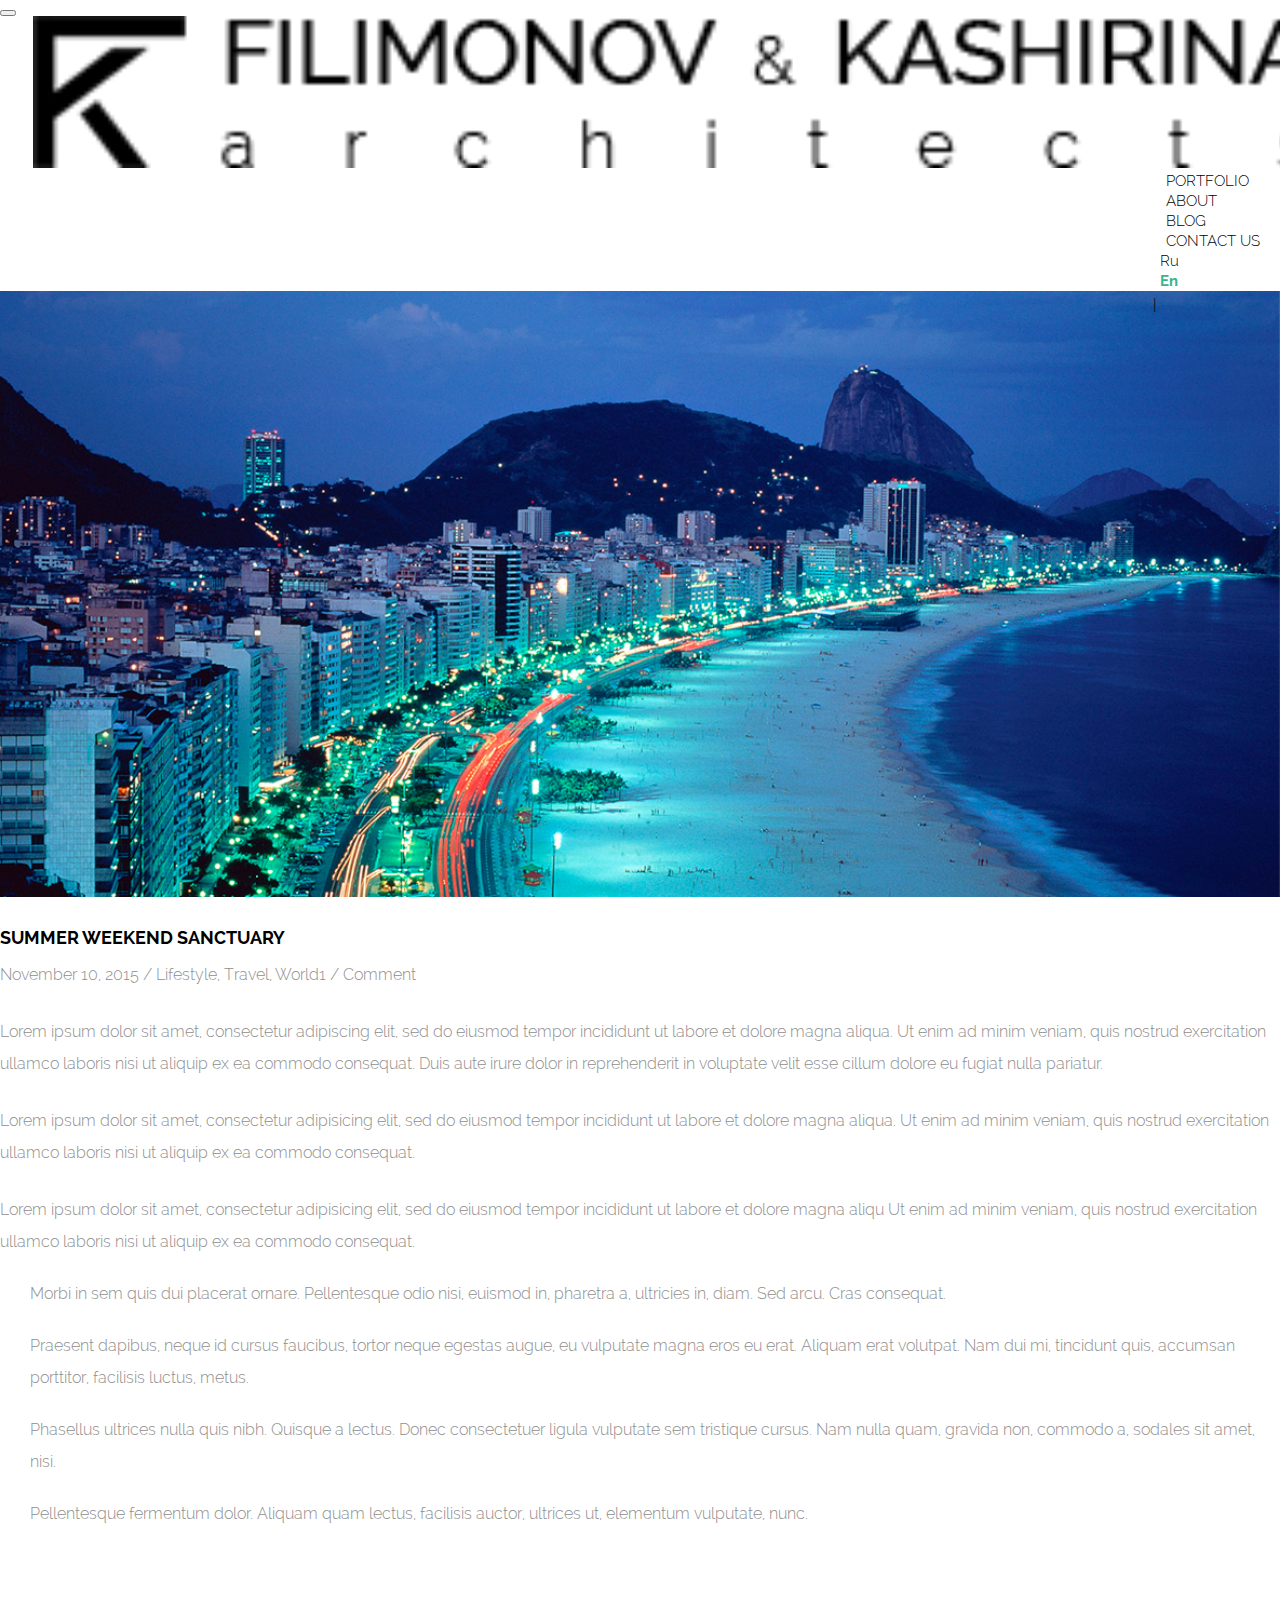
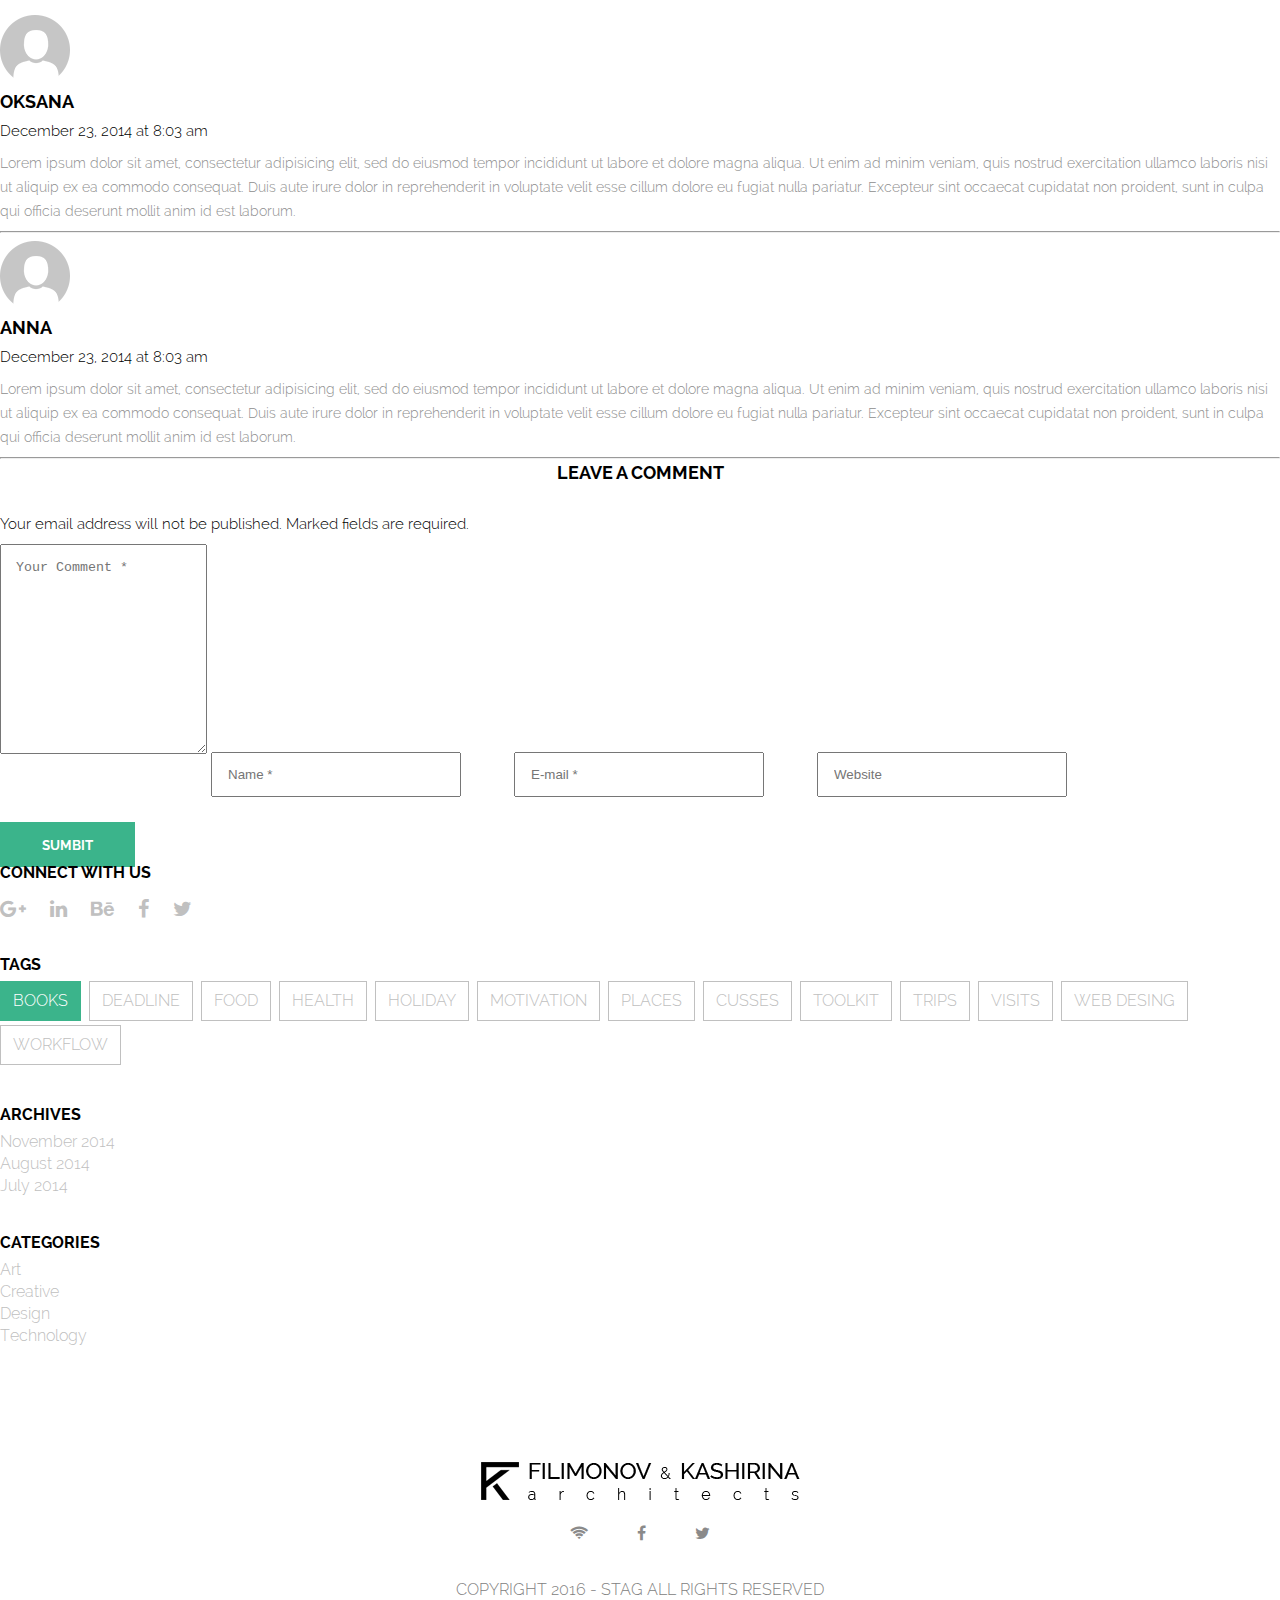
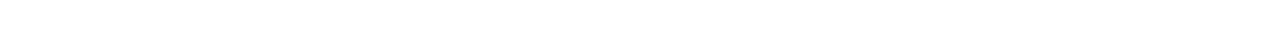
==== blog-item.html @ ca02584f "first commit" ====
<!DOCTYPE html>
<html lang="en">
    <head>
        <meta charset="utf-8">
        <meta http-equiv="X-UA-Compatible" content="IE=edge">
        <meta name="viewport" content="width=device-width, initial-scale=1">
        <!-- The above 3 meta tags *must* come first in the head; any other head content must come *after* these tags -->
        <title>Bootstrap 101 Template</title>


        <link rel="stylesheet" type="text/css" href="css/slick.css"/>
        <link rel="stylesheet" type="text/css" href="css/slick-theme.css"/>

        <!-- Latest compiled and minified CSS -->
        <link rel="stylesheet" href="https://maxcdn.bootstrapcdn.com/bootstrap/3.3.6/css/bootstrap.min.css" integrity="sha384-1q8mTJOASx8j1Au+a5WDVnPi2lkFfwwEAa8hDDdjZlpLegxhjVME1fgjWPGmkzs7" crossorigin="anonymous">

        <link rel="stylesheet" href="https://maxcdn.bootstrapcdn.com/font-awesome/4.5.0/css/font-awesome.min.css">
        
        <!-- bxSlider CSS file -->
        <link href="css/jquery.bxslider.css" rel="stylesheet" />

        <link rel="stylesheet" type="text/css" href="css/reset.css">
        <link rel="stylesheet" type="text/css" href="css/style.css">

        <!-- HTML5 shim and Respond.js for IE8 support of HTML5 elements and media queries -->
        <!-- WARNING: Respond.js doesn't work if you view the page via file:// -->
        <!--[if lt IE 9]>
        <script src="https://oss.maxcdn.com/html5shiv/3.7.2/html5shiv.min.js"></script>
        <script src="https://oss.maxcdn.com/respond/1.4.2/respond.min.js"></script>
        <![endif]-->
    </head>
    <body>
        <header>
            <nav class="navbar blog">
                <div class="container-fluid">
                    <!-- Brand and toggle get grouped for better mobile display -->
                    <div class="navbar-header">
                        <button type="button" class="navbar-toggle collapsed" data-toggle="collapse" data-target="#bs-example-navbar-collapse-1" aria-expanded="false">
                            <span class="sr-only">Toggle navigation</span>
                            <span class="icon-bar"></span>
                            <span class="icon-bar"></span>
                            <span class="icon-bar"></span>
                        </button>
                        <a class="navbar-brand" href="#"><img src="images/logo.png"></a>
                    </div>

                    <!-- Collect the nav links, forms, and other content for toggling -->
                    <div class="collapse navbar-collapse" id="bs-example-navbar-collapse-1">
                        <ul class="nav navbar-nav">
                            <li><a href="#">portfolio</a></li>
                            <li><a href="#">about</a></li>
                            <li><a href="#">blog</a></li>
                            <li><a href="#">contact us</a></li>
                            <li class="language hidden-xs"><a href="#">Ru</a></li>
                            <li class="language active-lang hidden-xs"><a href="#">En</a></li>
                        </ul>
                    </div><!-- /.navbar-collapse -->
                </div><!-- /.container-fluid -->
            </nav>
        </header>
        <main class="container-fluid about-main">
            <div class="col-lg-8 col-md-8 col-sm-8 col-xs-12">
                <div class="item-blog item-blog-com">
                    <img src="images/blog-img.png">
                    <h1>Summer Weekend Sanctuary</h1>
                    <span>November 10, 2015 / Lifestyle, Travel, World1 / Comment</span>
                    <p>Lorem ipsum dolor sit amet, consectetur adipiscing elit, sed do eiusmod tempor incididunt ut labore et dolore magna aliqua. Ut enim ad minim veniam, quis nostrud exercitation ullamco laboris nisi ut aliquip ex ea commodo consequat. Duis aute irure dolor in reprehenderit in voluptate velit esse cillum dolore eu fugiat nulla pariatur.</p>
                    <p>Lorem ipsum dolor sit amet, consectetur adipisicing elit, sed do eiusmod
                    tempor incididunt ut labore et dolore magna aliqua. Ut enim ad minim veniam,
                    quis nostrud exercitation ullamco laboris nisi ut aliquip ex ea commodo
                    consequat.</p>
                    <p>Lorem ipsum dolor sit amet, consectetur adipisicing elit, sed do eiusmod
                    tempor incididunt ut labore et dolore magna aliqu Ut enim ad minim veniam,
                    quis nostrud exercitation ullamco laboris nisi ut aliquip ex ea commodo
                    consequat.</p>
                    <ul>
                        <li>Morbi in sem quis dui placerat ornare. Pellentesque odio nisi, euismod in, pharetra a, ultricies in, diam. Sed arcu. Cras consequat.</li>
                        <li>Praesent dapibus, neque id cursus faucibus, tortor neque egestas augue, eu vulputate magna eros eu erat. Aliquam erat volutpat. Nam dui mi, tincidunt quis, accumsan porttitor, facilisis luctus, metus.</li>
                        <li>Phasellus ultrices nulla quis nibh. Quisque a lectus. Donec consectetuer ligula vulputate sem tristique cursus. Nam nulla quam, gravida non, commodo a, sodales sit amet, nisi.</li>
                        <li>Pellentesque fermentum dolor. Aliquam quam lectus, facilisis auctor, ultrices ut, elementum vulputate, nunc.</li>
                    </ul>
                </div>
                <div class="comments-blog">
                    <h1></h1>
                    <div class="media">
                        <div class="media-left">
                            <a href="#">
                                <img class="media-object" src="images/people.png" alt="...">
                            </a>
                        </div>
                        <div class="media-body">
                            <h4 class="media-heading">Oksana</h4>
                            <span>December 23, 2014 at 8:03 am</span>
                            <p>Lorem ipsum dolor sit amet, consectetur adipisicing elit, sed do eiusmod
                            tempor incididunt ut labore et dolore magna aliqua. Ut enim ad minim veniam,
                            quis nostrud exercitation ullamco laboris nisi ut aliquip ex ea commodo
                            consequat. Duis aute irure dolor in reprehenderit in voluptate velit esse
                            cillum dolore eu fugiat nulla pariatur. Excepteur sint occaecat cupidatat non
                            proident, sunt in culpa qui officia deserunt mollit anim id est laborum.</p>
                            <hr>
                        </div>
                    </div>
                    <div class="media">
                        <div class="media-left">
                            <a href="#">
                                <img class="media-object" src="images/people.png" alt="...">
                            </a>
                        </div>
                        <div class="media-body">
                            <h4 class="media-heading">Anna</h4>
                            <span>December 23, 2014 at 8:03 am</span>
                            <p>Lorem ipsum dolor sit amet, consectetur adipisicing elit, sed do eiusmod
                            tempor incididunt ut labore et dolore magna aliqua. Ut enim ad minim veniam,
                            quis nostrud exercitation ullamco laboris nisi ut aliquip ex ea commodo
                            consequat. Duis aute irure dolor in reprehenderit in voluptate velit esse
                            cillum dolore eu fugiat nulla pariatur. Excepteur sint occaecat cupidatat non
                            proident, sunt in culpa qui officia deserunt mollit anim id est laborum.</p>
                            <hr>
                        </div>
                    </div>
                    <h1>Leave a Comment</h1>
                    <span>Your email address will not be published. Marked fields are required.</span>
                    <form>
                        <textarea class="col-lg-12 col-md-12 col-sm-12 col-xs-12" placeholder="Your Comment *" required></textarea>
                        <input class="col-lg-4 col-md-12 col-sm-12 col-xs-12" type="text" placeholder="Name *" required>
                        <input class="col-lg-4 col-md-12 col-sm-12 col-xs-12" type="text" placeholder="E-mail *" required>
                        <input class="col-lg-4 col-md-12 col-sm-12 col-xs-12" type="text" placeholder="Website">
                        <div class="clearfix"></div>   
                        <button>sumbit</button>
                    </form>
                </div>
            </div>
            <div class="col-lg-4  col-md-4 col-sm-4 col-xs-12 side-bar hidden-xs">
                <div class="side-bar-block">
                    <h1>Connect with Us</h1>
                    <div class="icon">
                        <a href="#"><i class="fa fa-google-plus" aria-hidden="true"></i></a>
                        <a href="#"><i class="fa fa-linkedin" aria-hidden="true"></i></a>
                        <a href="#"><i class="fa fa-behance" aria-hidden="true"></i></a>
                        <a href="#"><i class="fa fa-facebook" aria-hidden="true"></i></a>
                        <a href="#"><i class="fa fa-twitter" aria-hidden="true"></i></a>
                    </div>
                </div>
                <div class="side-bar-block tags">
                    <h1>Tags</h1>
                    <ul>
                        <li class="active"><a href="#">BOOKS</a></li>
                        <li><a href="#">deadline</a></li>
                        <li><a href="#">food</a></li>
                        <li><a href="#">health</a></li>
                        <li><a href="#">holiday</a></li>
                        <li><a href="#">motivation</a></li>
                        <li><a href="#">places</a></li>
                        <li><a href="#">cusses</a></li>
                        <li><a href="#">toolkit</a></li>
                        <li><a href="#">trips</a></li>
                        <li><a href="#">visits</a></li>
                        <li><a href="#">web desing</a></li>
                        <li><a href="#">workflow</a></li>
                    </ul>
                    
                </div>
                <div class="side-bar-block">
                    <h1>ARCHIVES</h1>
                    <ul>
                        <li><a href="#">November 2014</a></li>
                        <li><a href="#">August 2014</a></li>
                        <li><a href="#">July 2014</a></li>
                    </ul>
                </div>
                <div class="side-bar-block">
                    <h1>CATEGORIES</h1>
                    <ul>
                        <li><a href="#">Art</a></li>
                        <li><a href="#">Creative</a></li>
                        <li><a href="#">Design</a></li>
                        <li><a href="#">Technology</a></li>
                    </ul>
                </div>
            </div>
        </main>
        <footer>
            <img src="images/logo.png">
            <section class="icon">
                <a href="#"><i class="fa fa-wifi"></i></a>
                <a href="#"><i class="fa fa-facebook"></i></a>
                <a href="#"><i class="fa fa-twitter"></i></a>
            </section>
            <p>copyright <span>2016</span> - stag all rights reserved</p>
        </footer>
        <!-- jQuery (necessary for Bootstrap's JavaScript plugins) -->
        <script src="https://ajax.googleapis.com/ajax/libs/jquery/1.11.3/jquery.min.js"></script>
        <script type="text/javascript" src="js/jquery-1.12.3.min.js"></script>
  
        <!-- Latest compiled and minified JavaScript -->
        <script src="https://maxcdn.bootstrapcdn.com/bootstrap/3.3.6/js/bootstrap.min.js" integrity="sha384-0mSbJDEHialfmuBBQP6A4Qrprq5OVfW37PRR3j5ELqxss1yVqOtnepnHVP9aJ7xS" crossorigin="anonymous"></script>
        
        <script type="text/javascript" src="js/slick.min.js"></script>
        <script type="text/javascript" src="js/main.js"></script>
    </body>
</html>
---- css/style.css ----
@font-face {
	font-family: 'Rl';
	src: url(../fonts/Raleway-Light.otf);
}

@font-face {
	font-family: 'RR';
	src: url(../fonts/Raleway-Regular.otf);
}

@font-face {
	font-family: 'RB';
	src: url(../fonts/Raleway-Bold.otf);
}

@font-face {
	font-family: 'RI';
	src: url(../fonts/Raleway-Italic.otf);
}

body {
	font-family: 'Rl';
}

/*TOP-NAV*/
.navbar {
	position: absolute;
	z-index: 99999;
	background-color: #fff;
	width: 100%;
	padding: 0 0 21px;
	margin: 0;
	border-radius: 0;
}

.navbar-brand {
	padding: 15px 0 0 33px;
}

.navbar-brand > img {
	width: 100%;
}

ul.navbar-nav {
	float: right;
}

ul.navbar-nav li {
	padding: 0 20px;
}

ul.navbar-nav li.language {
	padding: 0 11px 0 0;
	position: relative;
	left: 14px;
}

ul.navbar-nav li.language + .language:before {
	content: "|";
	position: absolute;
	left: -7px;
	top: 26px;
}

ul.navbar-nav li.language a {
	text-transform: inherit;
}

ul.navbar-nav li.language:last-of-type {
	padding-right: 0;
}

.navbar-nav > li > a {
	font-size: 15px;
	line-height: 20px;
	color: #000;
	text-transform: uppercase;
	padding: 25px 0 0 0;
}

.navbar-nav > li > a:hover,
.navbar-nav > li > a:visited,
.navbar-nav > li > a:active,
.navbar-nav > li > a:focus {
	border-bottom: 2px solid #000;
	background-color: transparent;
	outline: none;
}

.navbar-toggle .icon-bar {
	background: #000;
}

.active-lang a {
	font-family: 'RB' !important;
	color: #3bb48b !important;
}
/*TOP-NAV-END*/

/*SLIDER*/
.slider-sector {
	position: relative;
}

.slider-sector button {
	position: absolute;
	bottom: 33px;
	left: 33px;
	padding: 0;
	font-size: 15px;
	line-height: 20px;
	text-transform: uppercase;
	border: 0;
	background: transparent;
	outline: none;
	color: #000;
}
/*SLIDER-END*/
/*CONTACTS*/
.contacts img {
	display: block;
	margin: 86px auto 36px;
}

.contacts p {
	text-align: center;
	margin-bottom: 78px;
	color: #818181;
}
/*CONTACTS END*/
footer {
	padding: 75px 0  40px;
}

footer img {
	display: block;
	margin: 0 auto 25px;	
}
footer .icon {
	width: 141px;
	margin: 0 auto;
}
footer .icon a {
	color: #8a8a8a;
	transition: all .5s;
}

footer .icon a:first-of-type + a i {
	margin: 0 45px;
}

footer .icon a:first-of-type:hover {
	color: red;
}

footer .icon a:first-of-type + a:hover {
	color: #3B5998;
} 

footer .icon a:last-of-type:hover {
	color: #1da1f2;
}

footer p {
	text-transform: uppercase;
	text-align: center;
	margin-top: 35px;
	color: #818181;
	line-height: 26px;
}

/*PORTFOLIO*/
.portfolio-header {
	position: static;
}

.gallery .container-fluid, .gallery .container-fluid > div {
	padding: 0;
	position: relative;

}

.gallery .container-fluid > div img {
	width: 100%;
		vertical-align: top;
}

.gallery .container-fluid > div div {
	background: rgba(255,255,255,0);
	position: absolute;
	top: 0;
	left: 0;
	width: 100%;
	height: 100%;
	transition: all .5s;
}

.gallery .container-fluid > div div p {
	opacity: 0;
	transition: all .5s;
	font-size: 14px;
	text-align: center;
	text-transform: uppercase;
	color: #000;
	line-height: 34px;
    padding: 25% 0 0;
}

.gallery .container-fluid > div:hover div p {
	opacity: 1;
}

.gallery .container-fluid > div:hover div {
	background: rgba(255,255,255,.8);

} 

/*PORTFOLIO ITEM*/
.portfolio-slider {
	position: relative;
}

.portfolio-slider .bx-wrapper {
	opacity: 1;
}

.portfolio-slider .bx-controls.bx-has-pager {
	display: block;
	position: relative;
}

.portfolio-slider .bx-controls.bx-has-pager > div {
	padding: 0;
	top: -30px;
}

.portfolio-slider .bx-wrapper .bx-pager.bx-default-pager a {
	border: 2px solid #fff;
	background: transparent;
}

.bx-wrapper .bx-pager.bx-default-pager a:hover, .bx-wrapper .bx-pager.bx-default-pager a.active {
	background: #fff;
}

.about-item {
	margin: 40px;
}

.about-item h1 {
	font-family: 'RR';
	font-size: 24px;
	line-height: 12px;
	color: #262626;
	padding: 0 0 40px;
}

.about-item ul {
	padding-bottom: 20px;
}

.about-item ul li {
	font-family: 'RR';
	font-size: 18px;
	line-height: 22px;
	color: #262626;
	text-transform: uppercase;
}

.about-item ul li span {
	font-family: 'RL';
	text-transform: initial;
}

.about-item p {
	font-size: 16px;
	line-height: 22px;
	color: #8e8e8e;
	padding: 0 0 20px;
}


/*ABOUT*/
.about-log {
	height: 100vh;
	background: url(../images/about-log.png) no-repeat center;
	-webkit-background-size: cover;
	background-size: cover;
}

.about-main section {
	margin-top: 70px;
}

.about-main h1 {
	font-family: 'RB';
	font-size: 18px;
	line-height: 12px;
	text-align: center;
	text-transform: uppercase;
	padding: 0 0 25px;
}

section.our-story p {
	font-family: 'RR';
	font-size: 16px;
	line-height: 22px;
	color: #8e8e8e;
	padding-bottom: 28px;
}

section.our-team p {
	font-size: 16px;
	line-height: 22px;
	color: #8e8e8e;
	font-style: italic;
	text-align: center;
	padding-bottom: 28px;
}


section .inner-team {
	position: relative;
	margin: 0 0 28px;
}

section .inner-team img {
	width: 100%;
	cursor: pointer;
}

.team-hov {
	opacity: 0;
	background: #fff;
	width: 100%;
	height: 100%;
	position: absolute;
	top: 0;
	left: 0;
	transition: all .5s;
	cursor: pointer;

}

section .inner-team:hover .team-hov {
	opacity: .8;

}

.team-hov h2 {
	font-family: 'RB';
	font-size: 22px;
	line-height: 16px;
	color: #262626;
	text-align: center;
	text-transform: uppercase;
	padding: 31% 0 0;
}

section .team-hov p {
	font-size: 20px;
	font-size: 16px;
	color: #787878;
	font-style: normal;
}

section.our-team .modal {
	padding: 0 !important;
}

section.our-team .modal-dialog.modal-lg {
	width: 100%;
	margin: 0;
}

section.our-team .modal-dialog.modal-lg .modal-content {
	box-shadow: none;
	height: 100vh;
	border-radius: 0;
	border: 0;
}

section.our-team .modal-content img {
	-webkit-filter: grayscale(100%);
  	-moz-filter: grayscale(100%);
  	-ms-filter: grayscale(100%);
  	-o-filter: grayscale(100%);
  	filter: grayscale(100%);
 	filter: url(grayscale.svg); /* Firefox 4+ */
  	filter: gray; /* IE 6-9 */
  	display: block;
  	margin: 0 auto 17px;
}

section.our-team .modal-content p {
	font-style: normal;
	padding-bottom: 0;
}

section.our-team .modal-content .social {
	display: table;
	margin: 25px auto;
}

section.our-team .modal-content .social i {
	padding: 0 25px 0 0;
	cursor: pointer;
}

.black-hr {
	width: 62px;
	border-bottom: 3px solid #262626;
	margin: 25px auto;
}

.nav-tabs {
	width: 220px;
	margin: 70px auto 40px;
	border: 0;
}

.last-tabs {
	width: 244px;
}

.nav-tabs > li.active > a, .nav-tabs > li.active > a:focus, .nav-tabs > li.active > a:hover {
	font-family: 'RB';
    cursor: pointer;
    border: 0;
    border-bottom: 1px solid #262626;
}

.nav>li>a:focus, .nav>li>a:hover {

	background: transparent;
}

.nav-tabs > li {
	margin: 0;
}

.nav-tabs>li>a {
	border: 0;
	font-family: 'RB';
	color: #262626;
	padding: 10px 0 5px;
    margin: 0 15px;
}

.our-clients img {
	display: block;
	margin: 0 auto;
}

.honor-slider {
	height: 200px;
}

.honor-slider div {
	width: 100%;
}

.honor-slider img,
.honor-slider li {
	height: 200px;
	width: auto;
}

.first-slide img,
.second-slide img {
	width: 100%;
	height: 200px;
}

/*CONTACKTS*/
.navbar-cont {
	position: static;
}

.page-contackts {
	margin: 46px 0 0;
}

.page-contackts i {
	display: block;
	text-align: center;
	font-size: 30px;
	margin: 0 0 34px;
}

.page-contackts h2 {
	font-family: 'RB';
	font-size: 15px;
	line-height: 20px;
	color: #262626;
	text-align: center;
	text-transform: uppercase;
	padding: 0 0 20px;
}

.page-contackts h2 + p {
	font-size: 17px;
	line-height: 20px;
	color: #787878;
	text-align: center;
}

.page-contackts h1 {
	font-family: 'RB';
	font-size: 25px;
	line-height: 12px;
	color: #262626;
	text-align: center;
	text-transform: uppercase;
}

.page-contackts h1 + p {
	font-size: 16px;
	color: #787878;
	font-style: italic;
	text-align: center;
	padding: 20px 0 45px;
}

.page-contackts form {
	max-width: 772px;
	width: 100%;
	display: block;
	margin: 46px auto 0;
}

.page-contackts form > div:first-of-type {
	padding-left: 0;
}

.page-contackts form > div:first-of-type + div {
	padding-right: 0;
}

.page-contackts form > div input {
	max-width: 370px;
	width: 100%;
	height: 47px;
	border: 1px solid #d3d3d3;
}

.page-contackts form input {
	max-width: 772px;
	width: 100%;
	height: 47px;
	border: 1px solid #d3d3d3;
	display: block;
	margin: 0 auto 27px;
	outline: none;
	padding: 3px 0 0 20px;
}

.page-contackts form textarea {
	max-width: 772px;
	width: 100%;
	height: 210px;
	border: 1px solid #d3d3d3;
	display: block;
	margin: 0 auto;
	outline: none;
	padding: 15px 0 0 20px;
}

.page-contackts form button {
	width: 144px;
	height: 44px;
	border: 2px solid #242424;
	font-family: 'RB';
	font-size: 14px;
	color: #242424;
	background: transparent;
	float: right;
	margin-top: 45px;
}

.blog {
	position: static;
	margin-bottom: 40px;
}

.item-blog {
	margin: 0 0 40px;
}

.item-blog img {
	width: 100%;
}

.item-blog h1 {
	font-size: 26px;
	text-align: left;
	padding: 32px 0 15px;
}

.item-blog span {
	font-size: 23px;
	line-height: 32px;
	display: block;
	color: #8e8e8e;
}

.item-blog p {
	font-size: 23px;
	line-height: 32px;
	display: block;
	color: #8e8e8e;
	padding: 35px 0 20px ;
}

.item-blog a {
	font-size: 23px;
	color: #3bb48b;
	text-align: center;
	display: block;
	text-decoration: underline;
}

.item-blog a:hover {
	text-decoration: none;
}

.side-bar h1 {
	font-size: 16px;
	padding-bottom: 10px;
	text-align: left;
}

.side-bar .icon i {
	color: #c0c0c0;
	font-size: 20px;
	padding: 10px 20px 0 0;
}

.side-bar ul li {
	line-height: 22px;
}

.side-bar ul li a {
	color: #c0c0c0;
}

.side-bar-block {
	margin-bottom: 40px;
}

.tags ul li {
	border: 1px solid #c0c0c0;
	padding: 8px 12px;
	display: inline-block;
	text-transform: uppercase;
	margin: 0 4px 4px 0;
	transition: all .5s;
}

.tags ul li:hover,
.tags ul li.active {
	border-color: #3bb48b;
	background: #3bb48b;
}

.tags ul li:hover a,
.tags ul li.active a {
	color: #fff;
	text-decoration: none !important;
}

.item-blog ul {
	padding: 20px 0 0 30px;
}

.item-blog ul li {
    font-size: 23px;
    line-height: 32px;
    display: block;
    color: #8e8e8e;
    padding: 0 0 20px 0;
}

.item-blog-com p {
	padding: 25px 0 0;
}

.comments-blog h4 {
	font-family: 'RB';
    font-size: 18px;
    text-transform: uppercase;
    padding: 0 0 0;
    margin: 0;
    text-align: left;
}

.comments-blog span {
	font-size: 15px;
	line-height: 40px;
}

.comments-blog textarea {
	height: 210px;
	margin: 0 0 25px;
	padding: 15px 15px 0;
}

.comments-blog input {
	height: 45px;
	padding-left: 15px;
	max-width: 250px;
	width: 100%;
	margin: 0 49px 0 0;
}

.comments-blog input:last-of-type {
	margin: 0;
}

.comments-blog p {
	font-size: 14px;
	color: #8e8e8e;
	line-height: 24px;
}

.comments-blog button {
	width: 135px;
	height: 45px;
	border: 2px solid #3bb48b;
	background: #3bb48b;
	color: #fff;
	font-family: 'RB';
	text-transform: uppercase;
	transition: all .5s;
	margin: 25px 0 0;
}

.comments-blog button:hover {
	background-color: transparent;
	color: #3bb48b;
}

.portfolio-slider img {
	height: 100vh;
	max-width: auto;
}

.dropdown-menu {
    position: absolute;
    top: 72px;
    left: 0;
    z-index: 1000;
    display: none;
    float: left;
    min-width: 160px;
    padding: 0 0 5px;
    margin: 0;
    font-size: 14px;
    text-align: left;
    list-style: none;
    background-color: #fff;
    -webkit-background-clip: padding-box;
    background-clip: padding-box;
    border: 0;
	box-shadow: none;
	border-radius: 0;
	transition: all .5s;
}
.dropdown-menu>li>a, .dropdown-menu>li>a:focus, .dropdown-menu>li>a:hover {
	padding: 5px 0;
	background: transparent;
}
.nav .open>a, .nav .open>a:focus, .nav .open>a:hover {
    background-color: transparent;
    border-color: transparent;
}

@media (max-width: 1366px) {
	.item-blog h1 {
   		font-size: 18px;
	}

	.item-blog span {
	    font-size: 16px;
	}
	    .item-blog p {
    	font-size: 16px;
    	padding: 25px 0 0;
    }

    .item-blog a {
    	font-size: 14px;
    }

    .item-blog ul li {
	    font-size: 16px;
	}

	.tags ul li {
		font-size: 16px;
	}
}

@media (max-width: 1200px) {
	.comments-blog input {
		max-width: 100%;
		margin-bottom: 25px;
	}


}
/*MEDIA*/
@media (max-width: 993px) {
	ul.navbar-nav li {
		padding: 0 16px; 
	}

	.navbar-nav > li > a {
		font-size: 12px;
	}
}

@media only screen and (max-width: 768px) and (orientation: portrait) {

  body {
    display: none;
    background: url(../images/en.png) black;
    background-repeat: no-repeat; 
    background-position: center center; 
    background-size: cover; 
    -webkit-background-size: cover;
    background-attachment: fixed;
    }
}

@media (max-width: 768px) {
	.navbar-brand {
		padding: 15px 0 0 15px;
	}

	.navbar-toggle {
		margin: 16px 0 0 0;
	}

	ul.navbar-nav {
		float: none;
	}

	.slider-sector button {
		left: 15px;
	}

	.contacts img {
		margin: 36px auto;
	}

	.contacts p {
		margin-bottom: 0;
	}

	main + img {
		margin-top: 30px;
	}

	.page-contackts form > div:first-of-type,
	.page-contackts form > div:first-of-type + div {
		padding: 0;

	}


	.page-contackts form > div input {
		max-width: 772px;
	}
}



@media (max-width: 413px) {
	.navbar {
		padding: 0 0 9px;
	}

	.navbar-brand {
		width: 80%;
	}

	.navbar-toggle {
		margin: 11px 0 0 0;
	}

	footer img {
		max-width: 80%;
		width: 100%;
		padding: 0 15px;
	}

	.gallery .container-fluid > div div p {
		font-size: 12px;
		line-height: 21px;
	}


} 


/*MEDIA-END*/
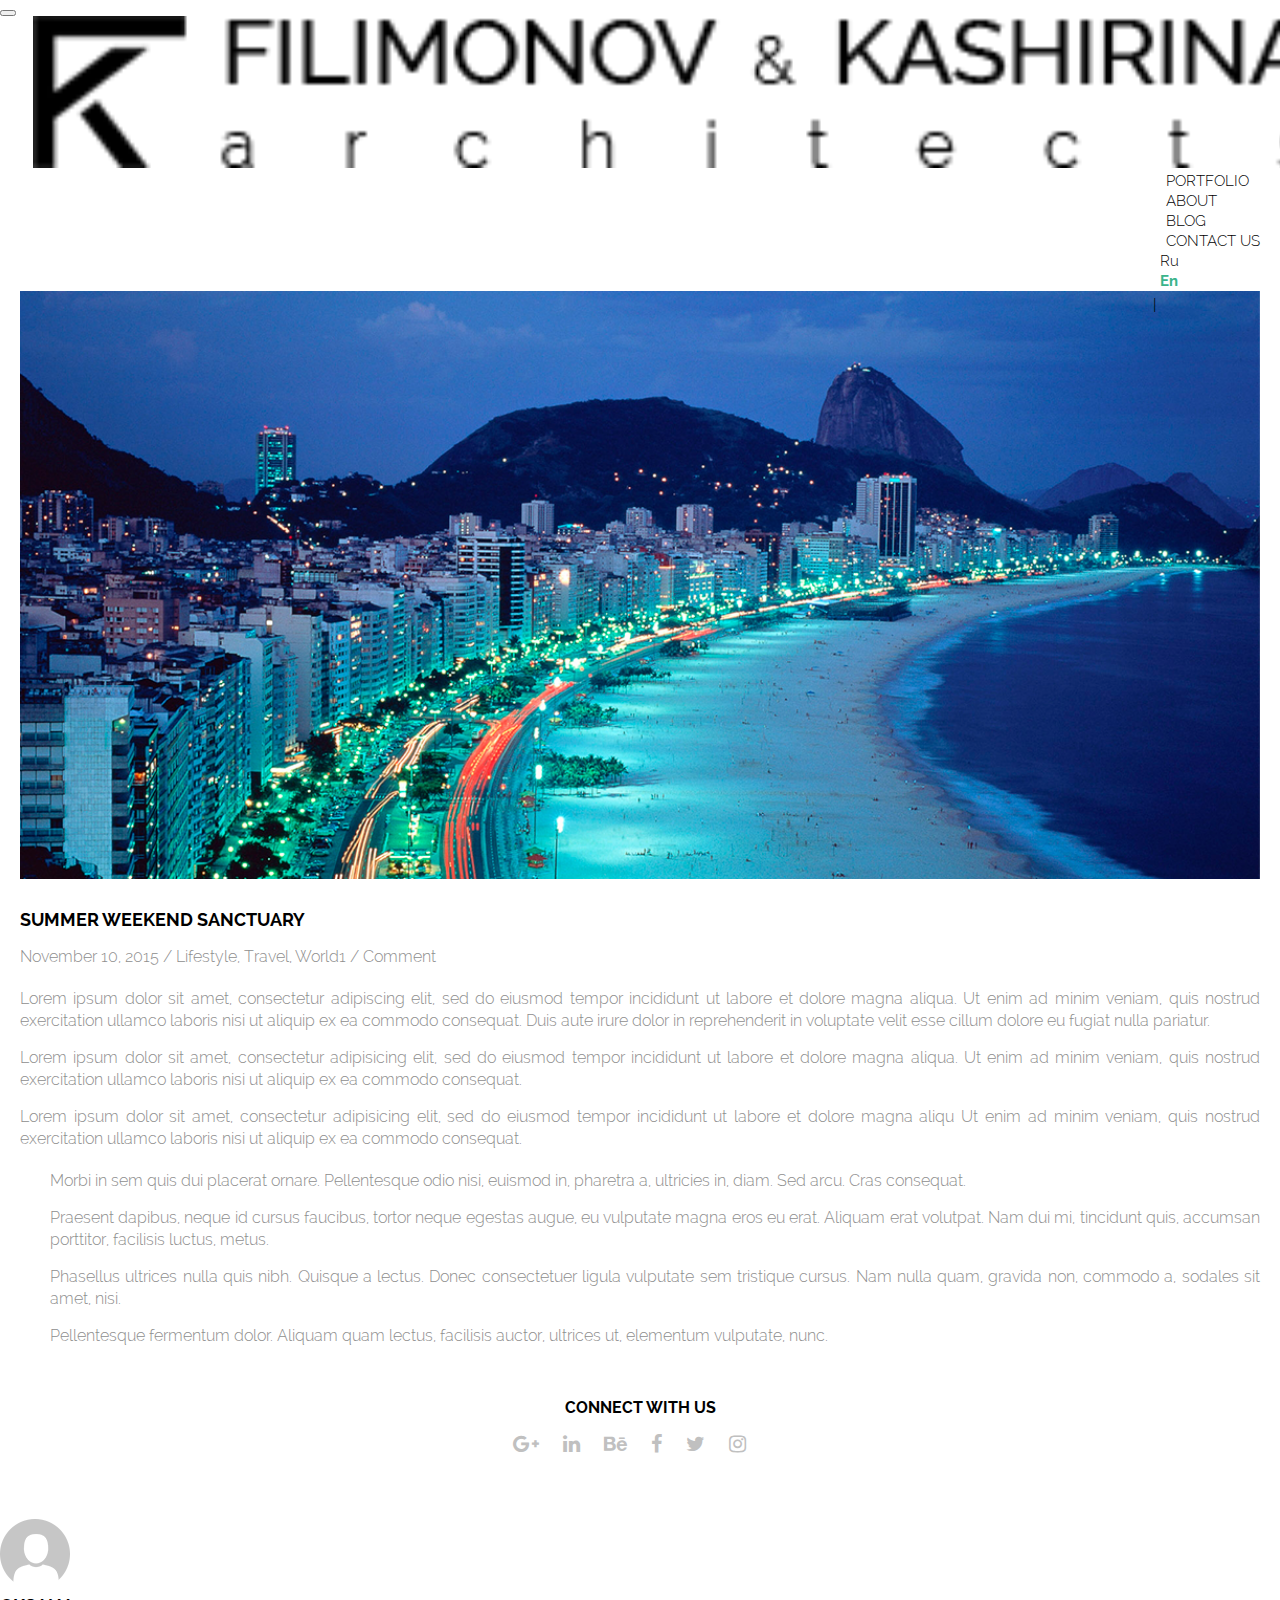
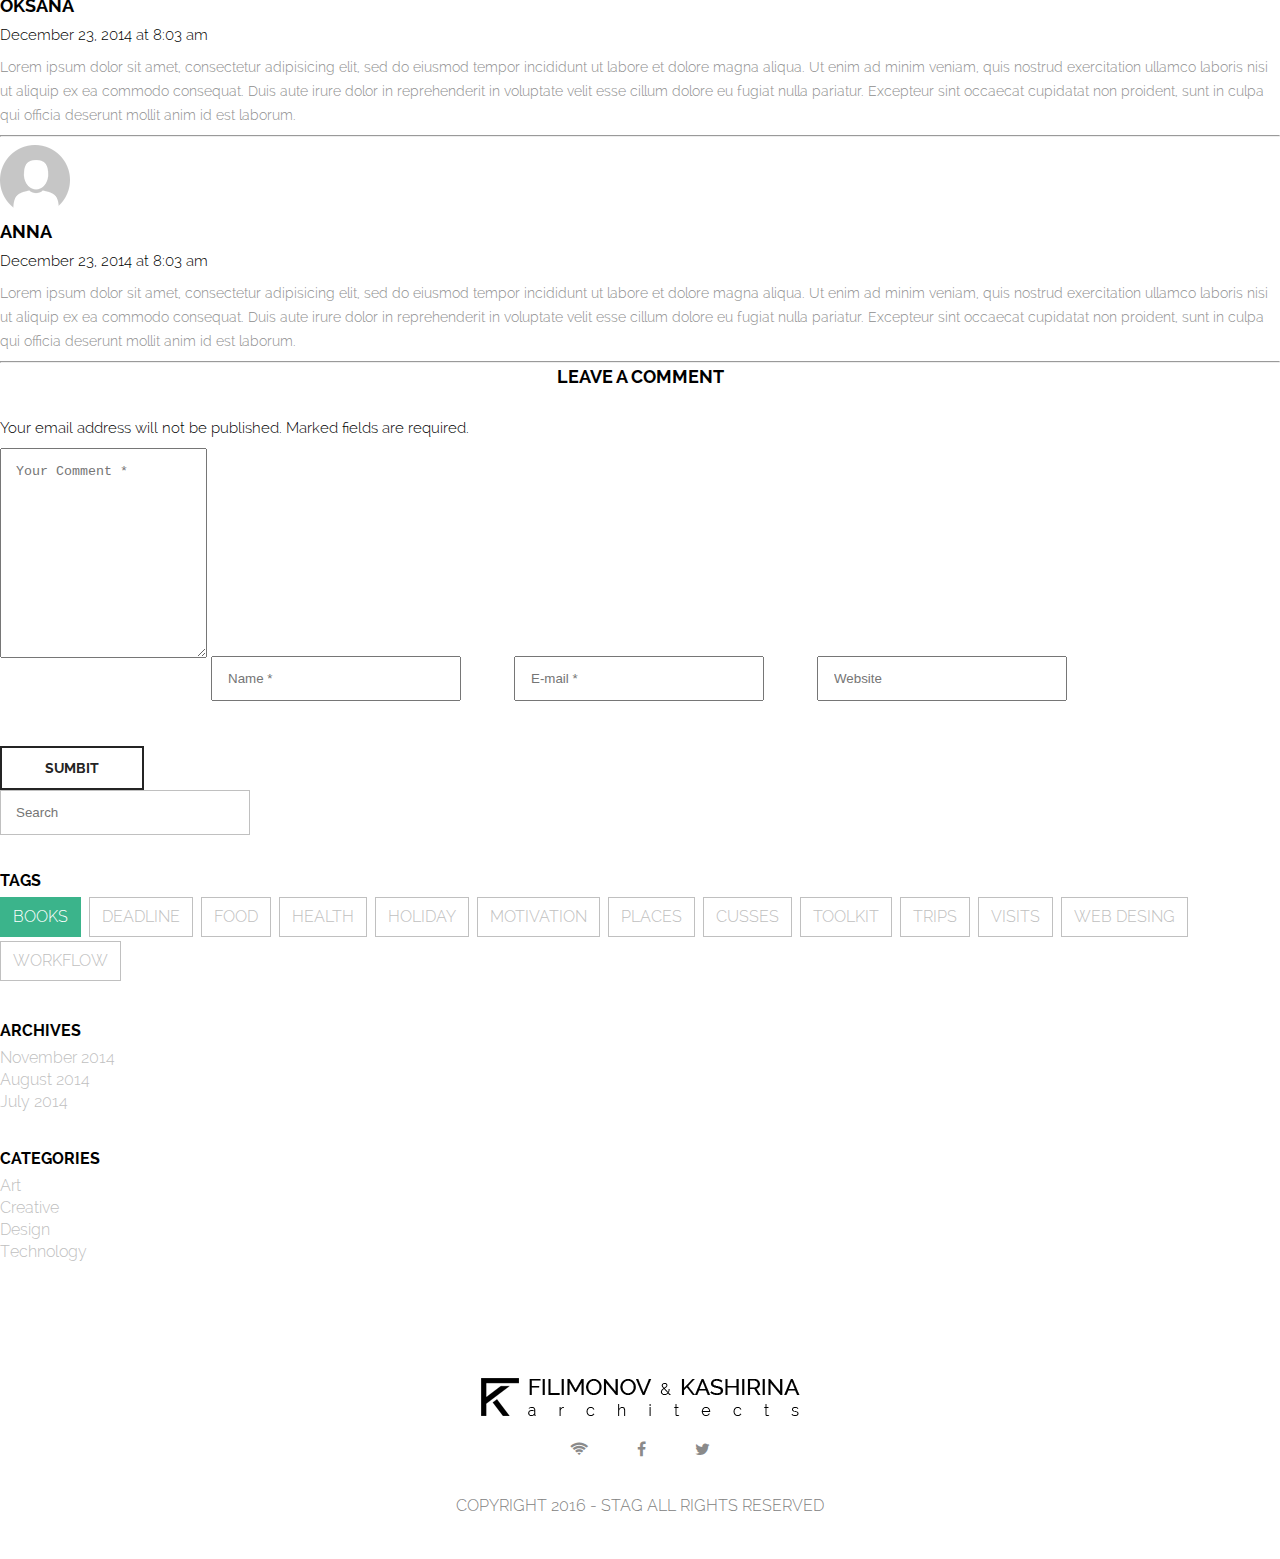
==== commit 40db8f08: "second commit" ====
--- a/blog-item.html
+++ b/blog-item.html
@@ -80,6 +80,17 @@
                         <li>Pellentesque fermentum dolor. Aliquam quam lectus, facilisis auctor, ultrices ut, elementum vulputate, nunc.</li>
                     </ul>
                 </div>
+                <div class="side-bar-block side-bar">
+                    <h1>Connect with Us</h1>
+                    <div class="icon">
+                        <a href="#"><i class="fa fa-google-plus" aria-hidden="true"></i></a>
+                        <a href="#"><i class="fa fa-linkedin" aria-hidden="true"></i></a>
+                        <a href="#"><i class="fa fa-behance" aria-hidden="true"></i></a>
+                        <a href="#"><i class="fa fa-facebook" aria-hidden="true"></i></a>
+                        <a href="#"><i class="fa fa-twitter" aria-hidden="true"></i></a>
+                        <a href="#"><i class="fa fa-instagram" aria-hidden="true"></i></a>
+                    </div>
+                </div>
                 <div class="comments-blog">
                     <h1></h1>
                     <div class="media">
@@ -132,13 +143,16 @@
             </div>
             <div class="col-lg-4  col-md-4 col-sm-4 col-xs-12 side-bar hidden-xs">
                 <div class="side-bar-block">
-                    <h1>Connect with Us</h1>
+                    <!-- <h1>Connect with Us</h1> -->
                     <div class="icon">
-                        <a href="#"><i class="fa fa-google-plus" aria-hidden="true"></i></a>
+                        <!-- <a href="#"><i class="fa fa-google-plus" aria-hidden="true"></i></a>
                         <a href="#"><i class="fa fa-linkedin" aria-hidden="true"></i></a>
                         <a href="#"><i class="fa fa-behance" aria-hidden="true"></i></a>
                         <a href="#"><i class="fa fa-facebook" aria-hidden="true"></i></a>
-                        <a href="#"><i class="fa fa-twitter" aria-hidden="true"></i></a>
+                        <a href="#"><i class="fa fa-twitter" aria-hidden="true"></i></a> -->
+                        <form>
+                            <input type="search" placeholder="Search">
+                        </form>
                     </div>
                 </div>
                 <div class="side-bar-block tags">
--- a/css/style.css
+++ b/css/style.css
@@ -20,6 +20,14 @@
 
 body {
 	font-family: 'Rl';
+}
+
+.wrapp {
+	margin: 0 8%;
+}
+
+.about-main {
+	padding: 0;
 }
 
 /*TOP-NAV*/
@@ -277,6 +285,7 @@
 	line-height: 22px;
 	color: #8e8e8e;
 	padding: 0 0 20px;
+	text-align: justify;
 }
 
 
@@ -301,12 +310,17 @@
 	padding: 0 0 25px;
 }
 
+.navbar:hover .dropdown-menu {
+	display: block !important;
+}
+
 section.our-story p {
 	font-family: 'RR';
 	font-size: 16px;
 	line-height: 22px;
 	color: #8e8e8e;
 	padding-bottom: 28px;
+	text-align: justify;
 }
 
 section.our-team p {
@@ -481,15 +495,14 @@
 	margin: 46px 0 0;
 }
 
-.page-contackts i {
-	display: block;
-	text-align: center;
+.page-contackts img {
+	display: block;
 	font-size: 30px;
-	margin: 0 0 34px;
+	margin: 0 auto 34px;
 }
 
 .page-contackts h2 {
-	font-family: 'RB';
+	font-family: 'RL';
 	font-size: 15px;
 	line-height: 20px;
 	color: #262626;
@@ -584,7 +597,7 @@
 }
 
 .item-blog {
-	margin: 0 0 40px;
+	margin: 0 20px 40px;
 }
 
 .item-blog img {
@@ -606,10 +619,11 @@
 
 .item-blog p {
 	font-size: 23px;
-	line-height: 32px;
+	line-height: 22px;
 	display: block;
 	color: #8e8e8e;
 	padding: 35px 0 20px ;
+	text-align: justify;
 }
 
 .item-blog a {
@@ -618,6 +632,7 @@
 	text-align: center;
 	display: block;
 	text-decoration: underline;
+	padding: 10px 0;
 }
 
 .item-blog a:hover {
@@ -644,9 +659,28 @@
 	color: #c0c0c0;
 }
 
+.side-bar input {
+	height: 45px;
+    padding-left: 15px;
+    max-width: 250px;
+    width: 100%;
+    border: 1px solid #c0c0c0;
+    line-height: 18px;
+}
+
 .side-bar-block {
 	margin-bottom: 40px;
 }
+
+.side-bar-block.side-bar h1 {
+	text-align: center;
+}
+
+.side-bar-block.side-bar .icon {
+	width: 254px;
+	margin: 0 auto;
+}
+
 
 .tags ul li {
 	border: 1px solid #c0c0c0;
@@ -675,14 +709,15 @@
 
 .item-blog ul li {
     font-size: 23px;
-    line-height: 32px;
+    line-height: 22px;
     display: block;
     color: #8e8e8e;
-    padding: 0 0 20px 0;
+    padding: 0 0 15px 0;
+    text-align: justify;
 }
 
 .item-blog-com p {
-	padding: 25px 0 0;
+	padding: 20px 0 0;
 }
 
 .comments-blog h4 {
@@ -724,7 +759,7 @@
 }
 
 .comments-blog button {
-	width: 135px;
+/*	width: 135px;
 	height: 45px;
 	border: 2px solid #3bb48b;
 	background: #3bb48b;
@@ -733,12 +768,22 @@
 	text-transform: uppercase;
 	transition: all .5s;
 	margin: 25px 0 0;
-}
-
-.comments-blog button:hover {
+*/
+    width: 144px;
+    height: 44px;
+    border: 2px solid #242424;
+    font-family: 'RB';
+    font-size: 14px;
+    color: #242424;
+    background: transparent;
+    text-transform: uppercase;
+    margin-top: 45px;
+}
+
+/*.comments-blog button:hover {
 	background-color: transparent;
 	color: #3bb48b;
-}
+}*/
 
 .portfolio-slider img {
 	height: 100vh;
@@ -785,7 +830,7 @@
 	}
 	    .item-blog p {
     	font-size: 16px;
-    	padding: 25px 0 0;
+    	padding: 15px 0 0;
     }
 
     .item-blog a {
